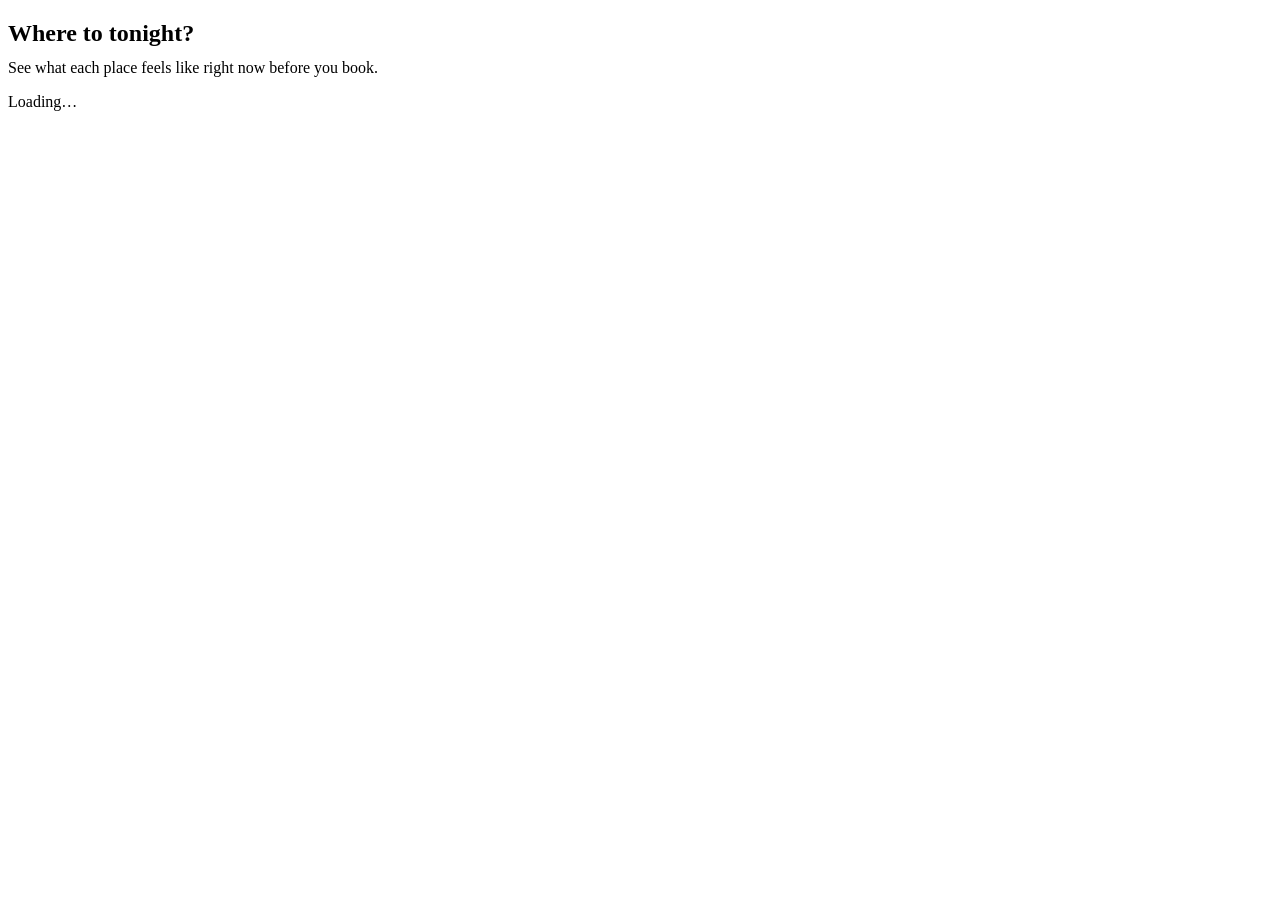
==== app/static/dine-list.html @ 1ed35d96 "Add a diner-facing view, and seed a second and third restaurant New pages, dashboard-quality visual " ====
<!doctype html>
<html lang="en">
<head>
  <meta charset="utf-8" />
  <meta name="viewport" content="width=device-width, initial-scale=1" />
  <title>Find a table</title>
  <link rel="stylesheet" href="/static/style.css" />
</head>
<body class="diner">
  <main class="diner-main">
    <section class="hero">
      <h1>Where to tonight?</h1>
      <p class="hint" style="margin-top: -0.5rem;">See what each place feels like right now before you book.</p>
    </section>

    <div id="restaurant-list" class="list-compact skeleton">Loading&hellip;</div>
  </main>

  <script src="/static/dine-list.js"></script>
</body>
</html>
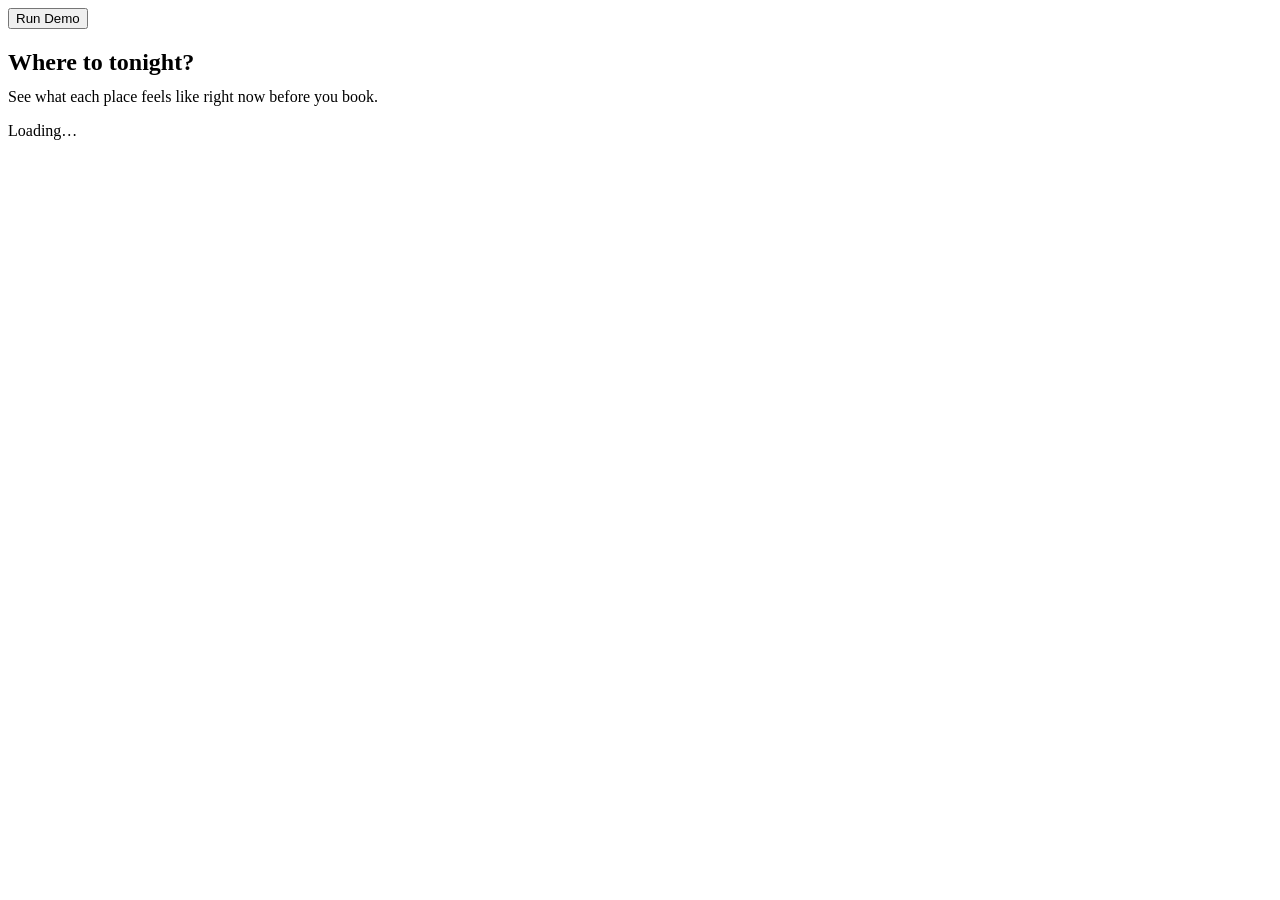
==== commit 444fc7fb: "Fix caption/state mismatches, add architecture intro, close a structural demo gap Two captions were " ====
--- a/app/static/dine-list.html
+++ b/app/static/dine-list.html
@@ -7,6 +7,10 @@
   <link rel="stylesheet" href="/static/style.css" />
 </head>
 <body class="diner">
+  <div class="diner-topbar" style="justify-content: flex-end;">
+    <button id="run-demo-btn" class="agent">Run Demo</button>
+  </div>
+
   <main class="diner-main">
     <section class="hero">
       <h1>Where to tonight?</h1>
@@ -17,5 +21,7 @@
   </main>
 
   <script src="/static/dine-list.js"></script>
+  <script src="/static/demo-common.js"></script>
+  <script src="/static/dine-list-demo.js"></script>
 </body>
 </html>
